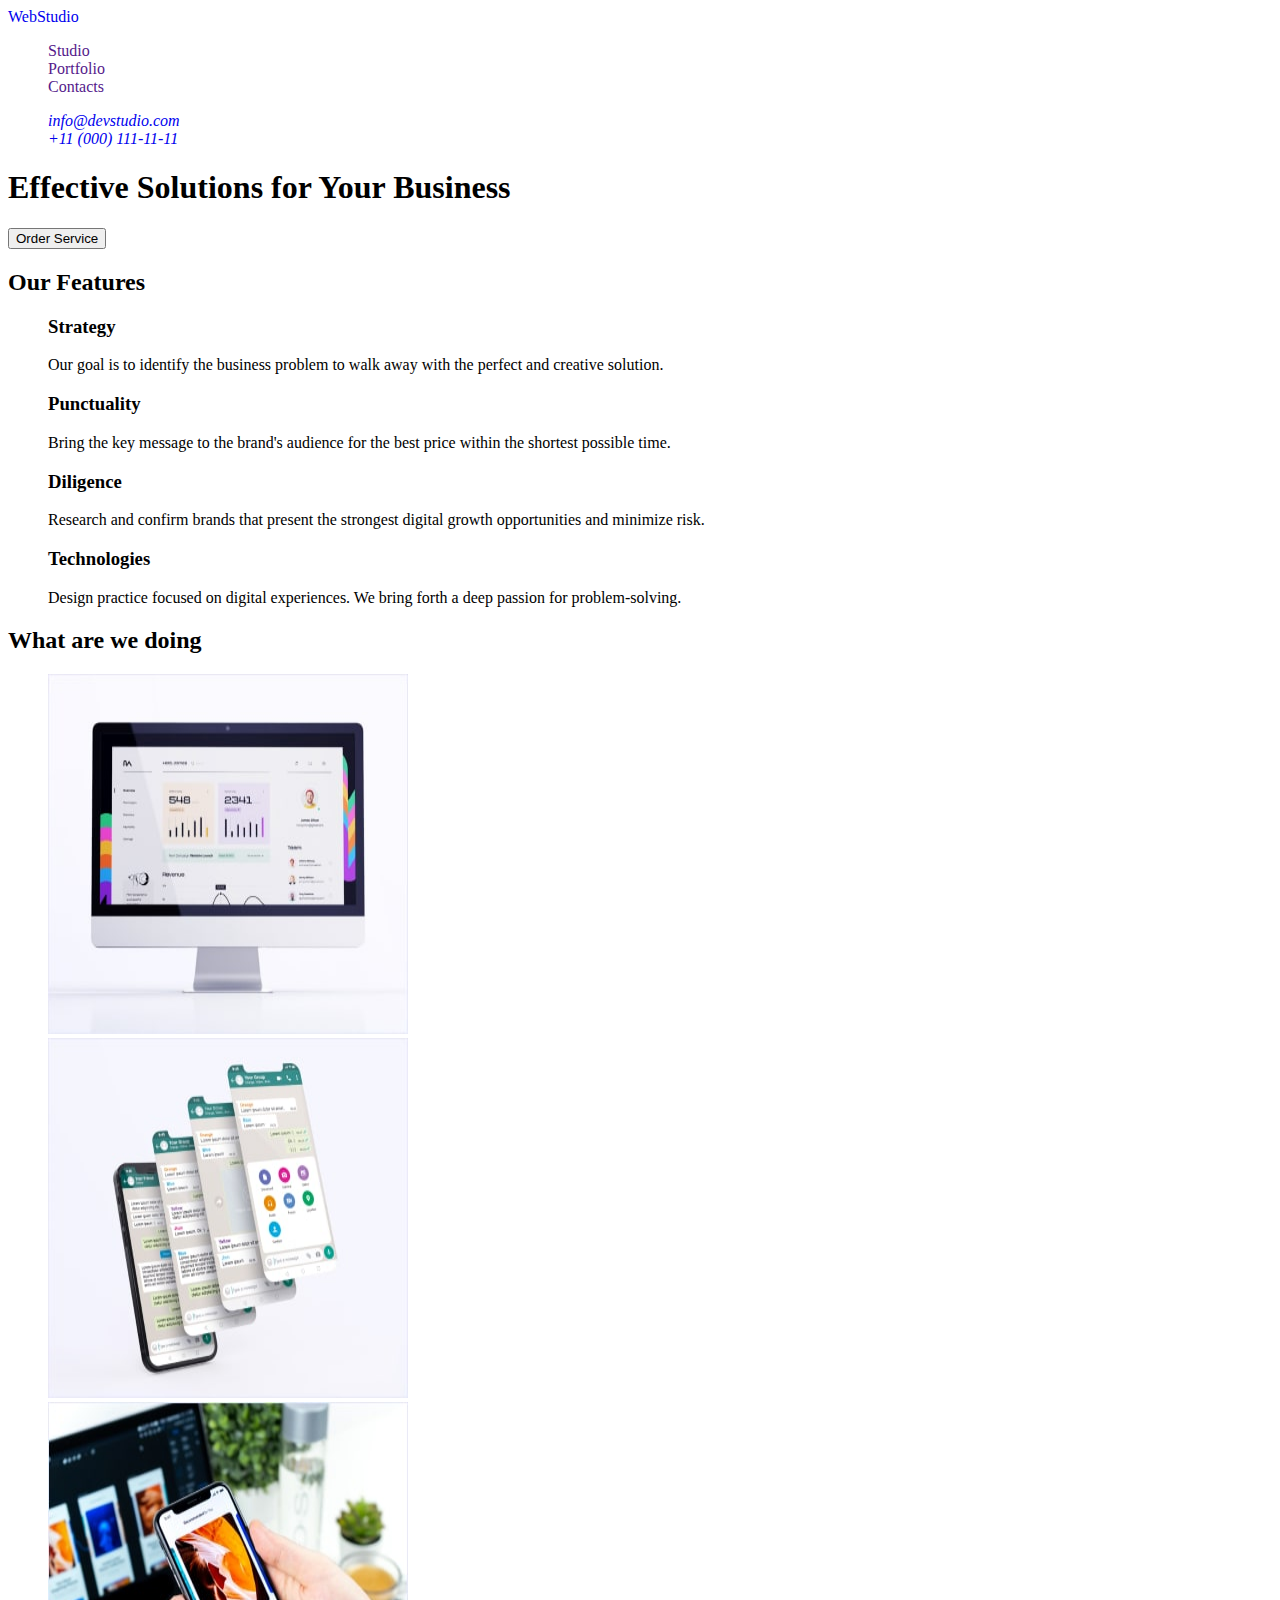
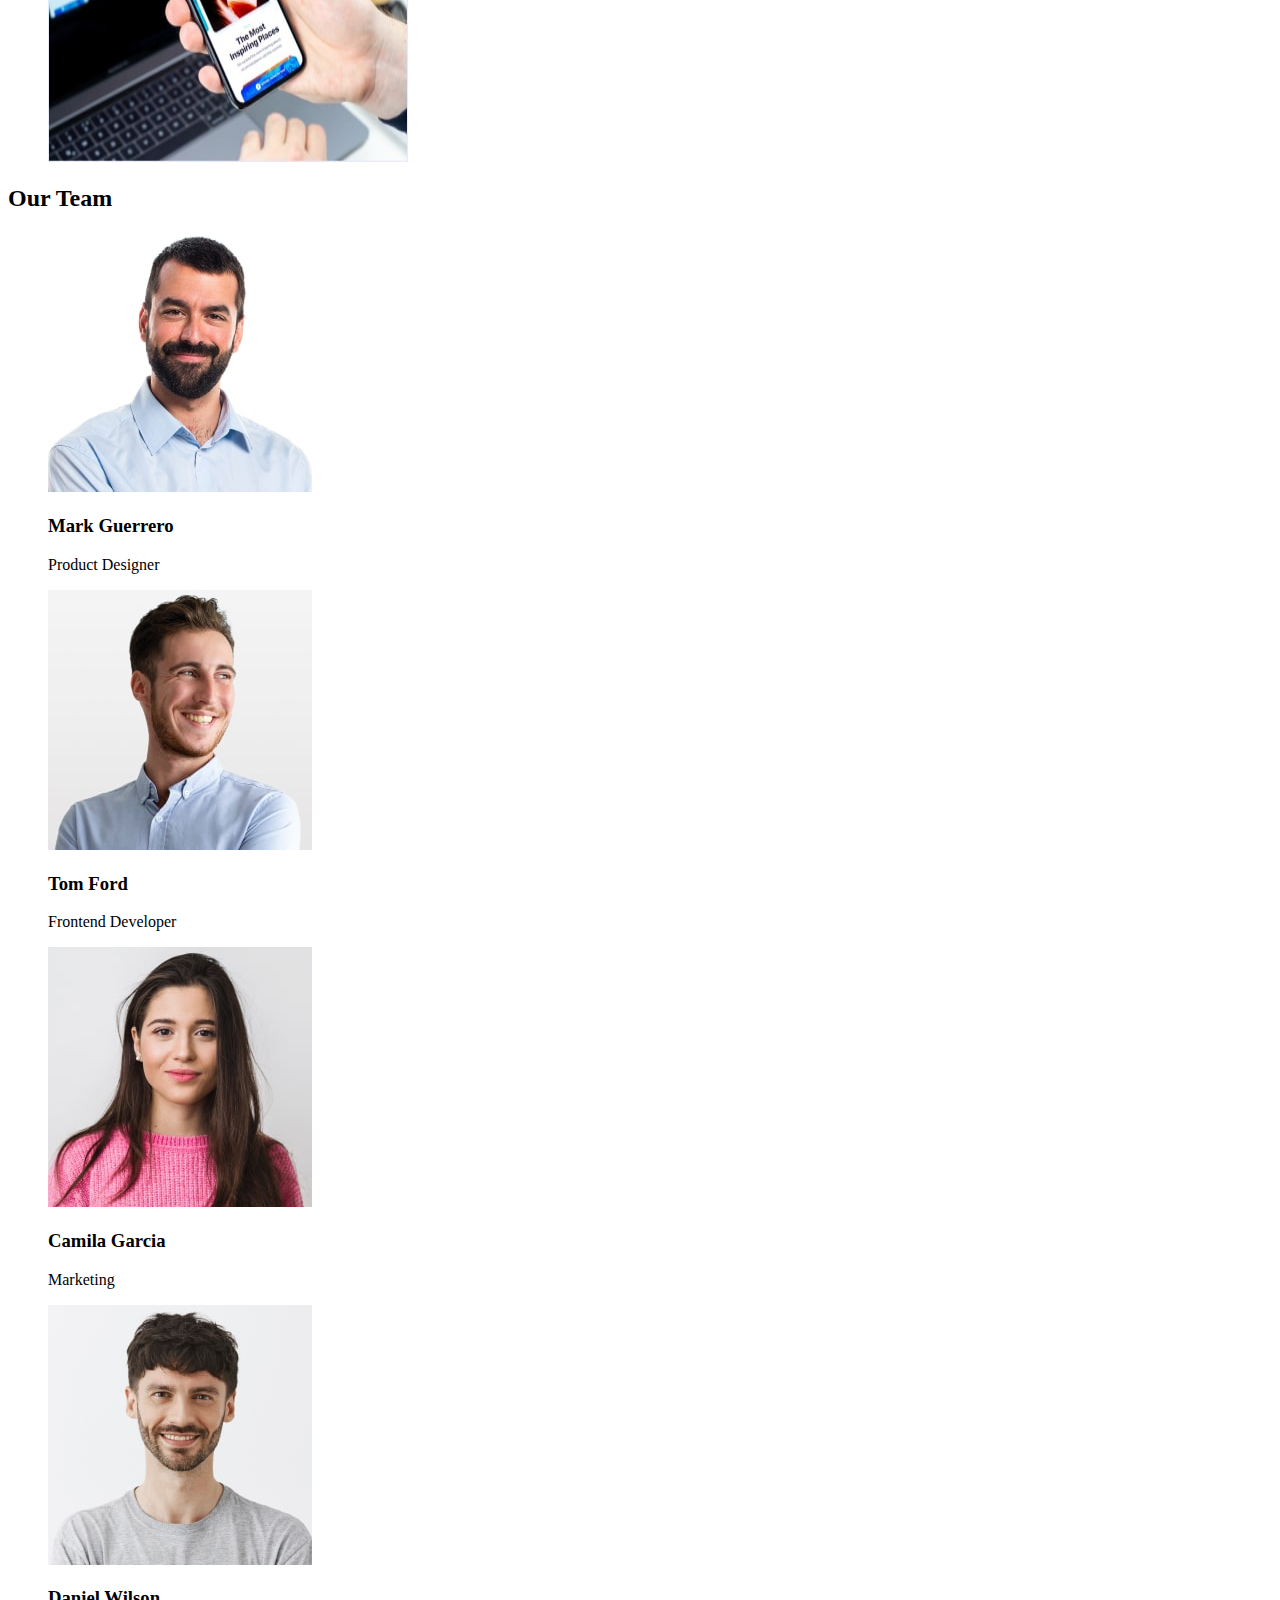
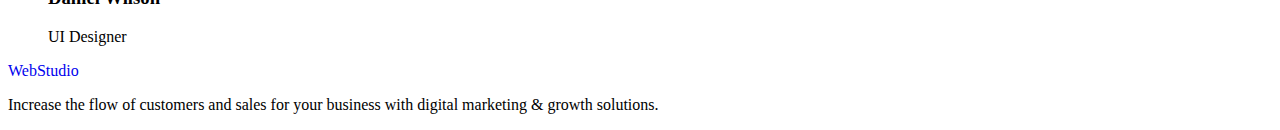
==== index.html @ a04bdaa4 "add classes" ====
<!DOCTYPE html>
<html lang="en">
  <head>
    <meta charset="UTF-8" />
    <meta http-equiv="X-UA-Compatible" content="IE=edge" />
    <meta name="viewport" content="width=device-width, initial-scale=1.0" />
    <title>Web Studio</title>
    <link rel="preconnect" href="https://fonts.googleapis.com" />
    <link rel="preconnect" href="https://fonts.gstatic.com" crossorigin />
    <link
      href="https://fonts.googleapis.com/css2?family=Raleway:wght@800&family=Roboto:wght@400;500;700&display=swap"
      rel="stylesheet"
    />
    <link rel="stylesheet" href="./css/styles.css" />
  </head>
  <body>
    <!-- HEADER -->
    <header class="header">
      <nav class="main-nav">
        <a class="logo link" href="./index.html"><span>Web</span>Studio</a>
        <ul class="header-list list">
          <li class="header-item">
            <a class="header-link link" href="">Studio</a>
          </li>
          <li class="header-item">
            <a class="header-link link" href="">Portfolio</a>
          </li>
          <li class="header-item">
            <a class="header-link link" href="">Contacts</a>
          </li>
        </ul>
      </nav>
      <address class="header-contacts">
        <ul class="contacts-list list">
          <li class="contacts-item">
            <a class="contacts-link link" href="mailto:info@devstudio.com"
              >info@devstudio.com</a
            >
          </li>
          <li class="contacts-item">
            <a class="contacts-link link" href="tel:+110001111111"
              >+11 (000) 111-11-11</a
            >
          </li>
        </ul>
      </address>
    </header>
    <main>
      <!-- HERO -->
      <section class="hero">
        <h1 class="hero-title">Effective Solutions for Your Business</h1>
        <button class="main-btn" type="button">Order Service</button>
      </section>
      <!-- FEATURES -->
      <section class="features">
        <h2 class="features-main-title">Our Features</h2>
        <ul class="features-list list">
          <li class="features-item">
            <h3 class="features-secondly-title">Strategy</h3>
            <p class="features-description">
              Our goal is to identify the business problem to walk away with the
              perfect and creative solution.
            </p>
          </li>
          <li class="features-item">
            <h3 class="features-secondly-title">Punctuality</h3>
            <p class="features-description">
              Bring the key message to the brand's audience for the best price
              within the shortest possible time.
            </p>
          </li>
          <li class="features-item">
            <h3 class="features-secondly-title">Diligence</h3>
            <p class="features-description">
              Research and confirm brands that present the strongest digital
              growth opportunities and minimize risk.
            </p>
          </li>
          <li class="features-item">
            <h3 class="features-secondly-title">Technologies</h3>
            <p class="features-description">
              Design practice focused on digital experiences. We bring forth a
              deep passion for problem-solving.
            </p>
          </li>
        </ul>
      </section>
      <!-- WHAT ARE WE DOING? -->
      <section class="our work">
        <h2 class="our-work-title">What are we doing</h2>
        <ul class="our-work-list list">
          <li class="our-work-item">
            <img
              src="./images/img1.jpg"
              alt="what are we doing"
              width="360"
              height="360"
            />
          </li>
          <li>
            <img
              src="./images/img2.jpg"
              alt="what are we doing"
              width="360"
              height="360"
            />
          </li>
          <li class="our-work-item">
            <img
              src="./images/img3.jpg"
              alt="what are we doing"
              width="360"
              height="360"
            />
          </li>
        </ul>
      </section>
      <!-- OUR TEAM -->
      <section class="team">
        <h2 class="team-title">Our Team</h2>
        <ul class="team-list list">
          <li class="team-item">
            <img
              class="team-link"
              src="./images/worker1.jpg"
              alt="worker1"
              width="264"
              height="260"
            />
            <h3 class="team-name">Mark Guerrero</h3>
            <p class="team-job">Product Designer</p>
          </li>
          <li class="team-item">
            <img
              class="team-link"
              src="./images/worker2.jpg"
              alt="worker2"
              width="264"
              height="260"
            />
            <h3 class="team-name">Tom Ford</h3>
            <p class="team-job">Frontend Developer</p>
          </li>
          <li class="team-item">
            <img
              class="team-link"
              class="team-job"
              src="./images/worker3.jpg"
              alt="worker3"
              width="264"
              height="260"
            />
            <h3 class="team-name">Camila Garcia</h3>
            <p class="team-job">Marketing</p>
          </li>
          <li class="team-item">
            <img
              class="team-link"
              src="./images/worker4.jpg"
              alt="worker4"
              width="264"
              height="260"
              class="team-name"
            />
            <h3 class="team-name">Daniel Wilson</h3>
            <p class="team-job">UI Designer</p>
          </li>
        </ul>
      </section>
    </main>
    <!-- FOOTER -->
    <footer class="footer">
      <a class="logo link" href="./index.html"><span>Web</span>Studio</a>
      <p class="footer-description">
        Increase the flow of customers and sales for your business with digital
        marketing & growth solutions.
      </p>
    </footer>
  </body>
</html>
---- css/styles.css ----
.list{
    list-style: none;
}
.link{
    text-decoration: none;
}
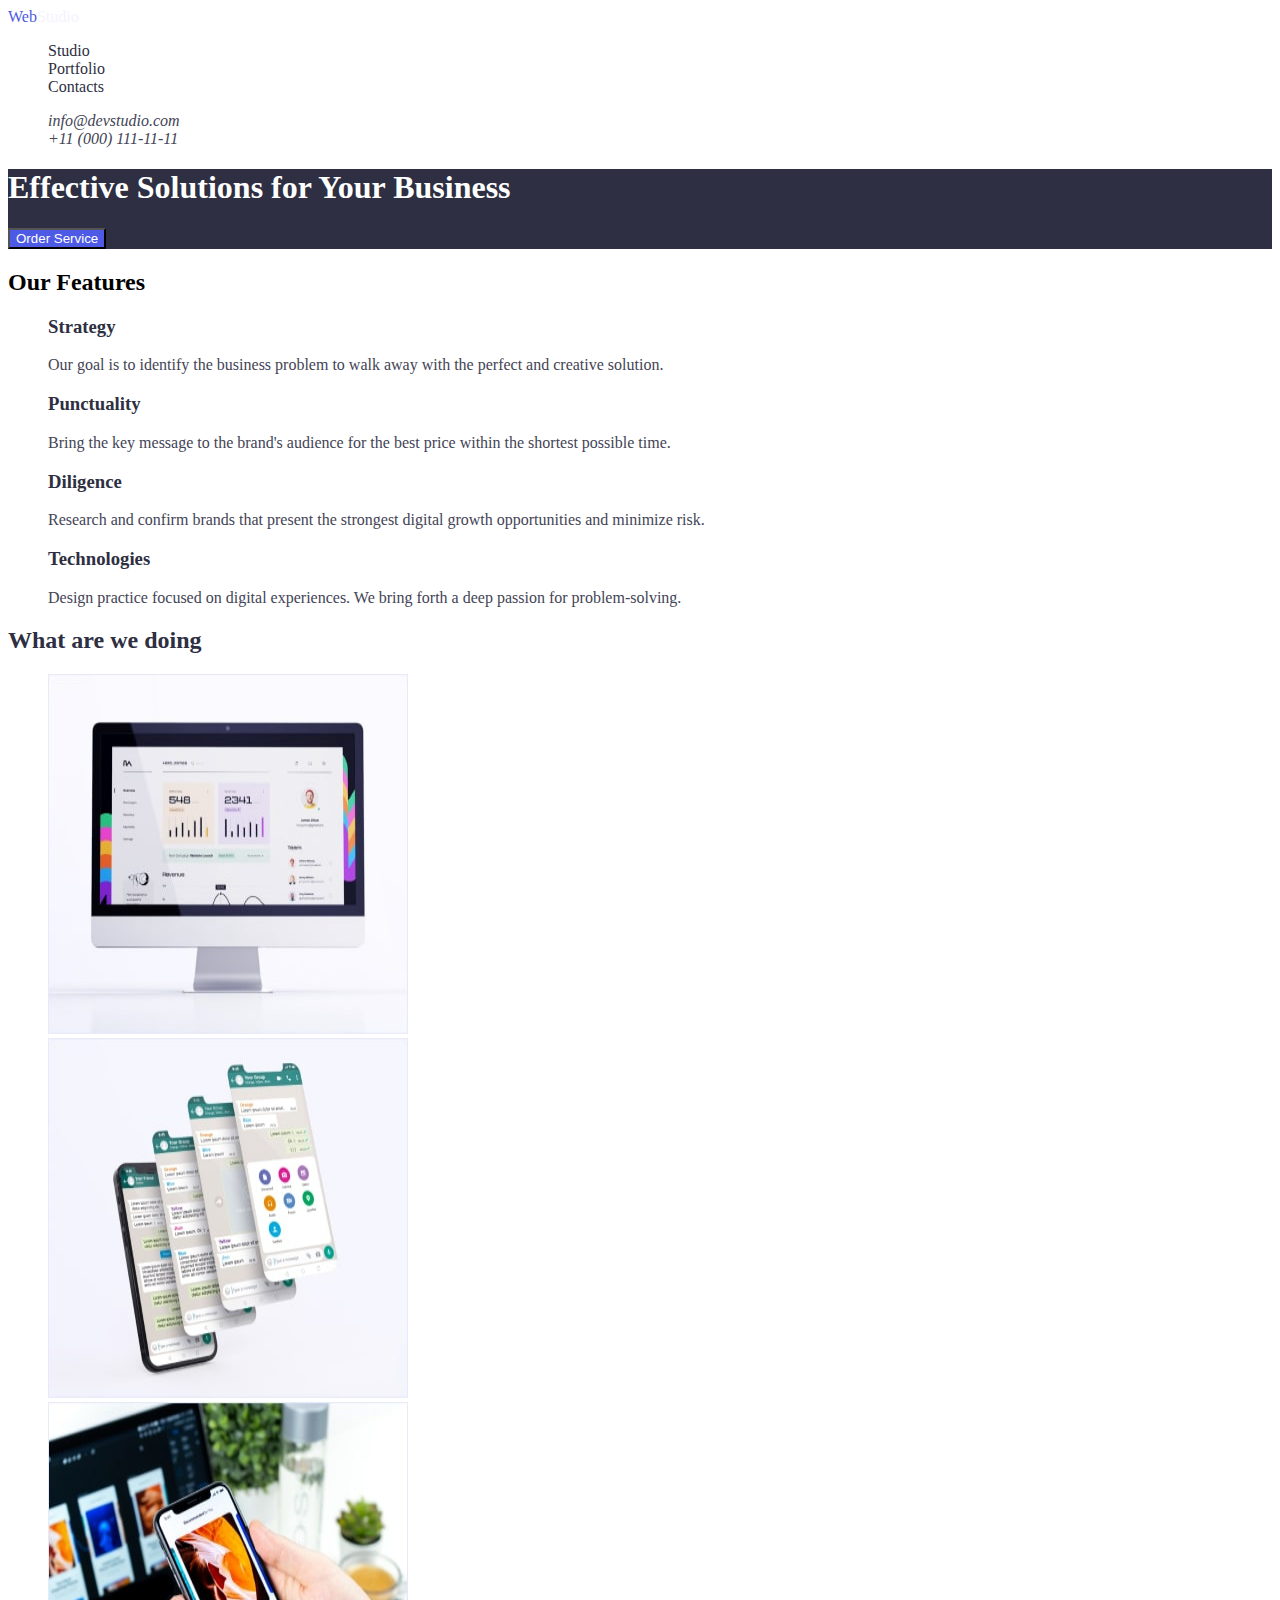
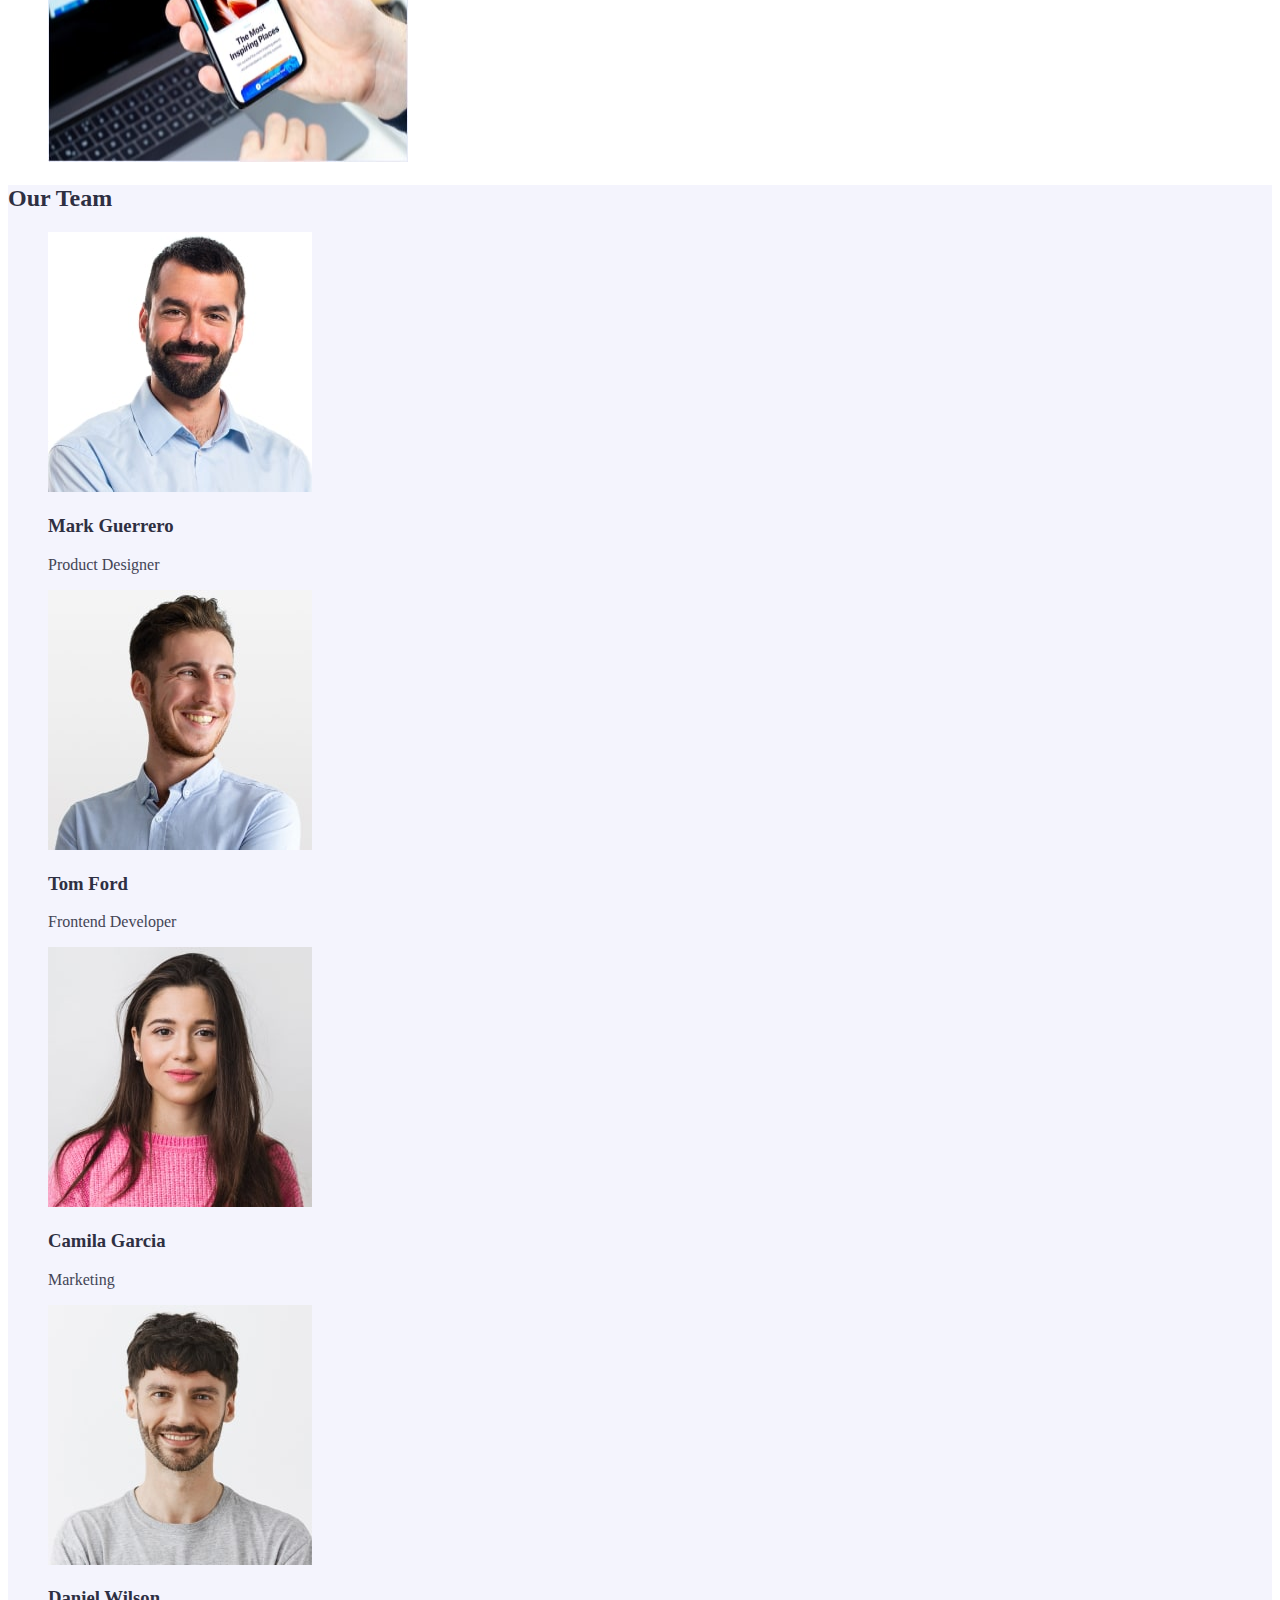
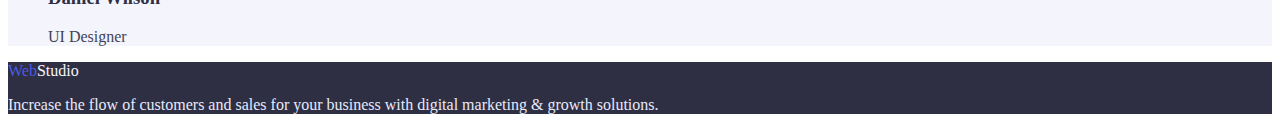
==== commit 17c4fd94: "add css colors" ====
--- a/index.html
+++ b/index.html
@@ -17,7 +17,7 @@
     <!-- HEADER -->
     <header class="header">
       <nav class="main-nav">
-        <a class="logo link" href="./index.html"><span>Web</span>Studio</a>
+        <a class="logo link" href="./index.html"><span class="accent-logo">Web</span>Studio</a>
         <ul class="header-list list">
           <li class="header-item">
             <a class="header-link link" href="">Studio</a>
@@ -86,7 +86,7 @@
         </ul>
       </section>
       <!-- WHAT ARE WE DOING? -->
-      <section class="our work">
+      <section class="our-work">
         <h2 class="our-work-title">What are we doing</h2>
         <ul class="our-work-list list">
           <li class="our-work-item">
@@ -170,7 +170,7 @@
     </main>
     <!-- FOOTER -->
     <footer class="footer">
-      <a class="logo link" href="./index.html"><span>Web</span>Studio</a>
+      <a class="logo link" href="./index.html"><span class="accent-logo">Web</span>Studio</a>
       <p class="footer-description">
         Increase the flow of customers and sales for your business with digital
         marketing & growth solutions.
--- a/css/styles.css
+++ b/css/styles.css
@@ -1,6 +1,124 @@
-.list{
-    list-style: none;
+.list {
+  list-style: none;
 }
-.link{
-    text-decoration: none;
-}+
+.link {
+  text-decoration: none;
+}
+
+/* :root {
+  accent-color: #4d5ae5;
+  main-color: #2e2f42;
+  second-color: #434455;
+  main-white-color: #ffffff;
+  second-white-color: #f4f4fd;
+} */
+
+/* HEADER  */
+
+.header {
+  background-color:#ffffff;
+}
+.main-nav {
+}
+.logo {
+  color:#2e2f42; 
+}
+.accent-logo{
+  color:#4d5ae5;
+}
+.header-list {
+ 
+}
+.header-item {
+}
+.header-link {
+   color: #2e2f42;
+}
+.header-contacts {
+}
+.contacts-list {
+}
+.contacts-item {
+
+}
+.contacts-link {
+  color:#434455 ;
+}
+
+/* HERO */
+
+.hero {
+  background-color: #2e2f42;
+}
+.hero-title {
+  color: #ffffff;
+}
+.main-btn {
+  background-color:#4D5AE5;
+  color: #ffffff;
+}
+
+/* FEATURES */
+
+.features {
+}
+.features-main-title {
+}
+.features-list {
+}
+.features-item {
+}
+.features-secondly-title {
+  color: #2e2f42;
+}
+.features-description {
+  color: #434455;
+}
+/* ----- WHAT ARE WE DOING? ------- */
+
+.our-work{
+}
+.our-work-title {
+  color: #2e2f42;
+}
+.our-work-list {
+}
+.our-work-item {
+}
+
+/* OUR TEAM */
+
+.team {
+  background-color: #F4F4FD;
+}
+.team-title {
+  color: #2e2f42;
+}
+.team-list {
+}
+.team-item {
+}
+.team-link {
+}
+.team-name {
+  color: #2e2f42;
+}
+.team-job {
+  color:#434455;
+}
+
+/* FOOTER */
+
+.footer {
+  background-color: #2E2F42;
+}
+.logo {
+  color: #F4F4FD;
+}
+.accent-logo {
+  color: #4d5ae5;
+}
+.footer-description {
+  color: #E7E9FC;;
+}
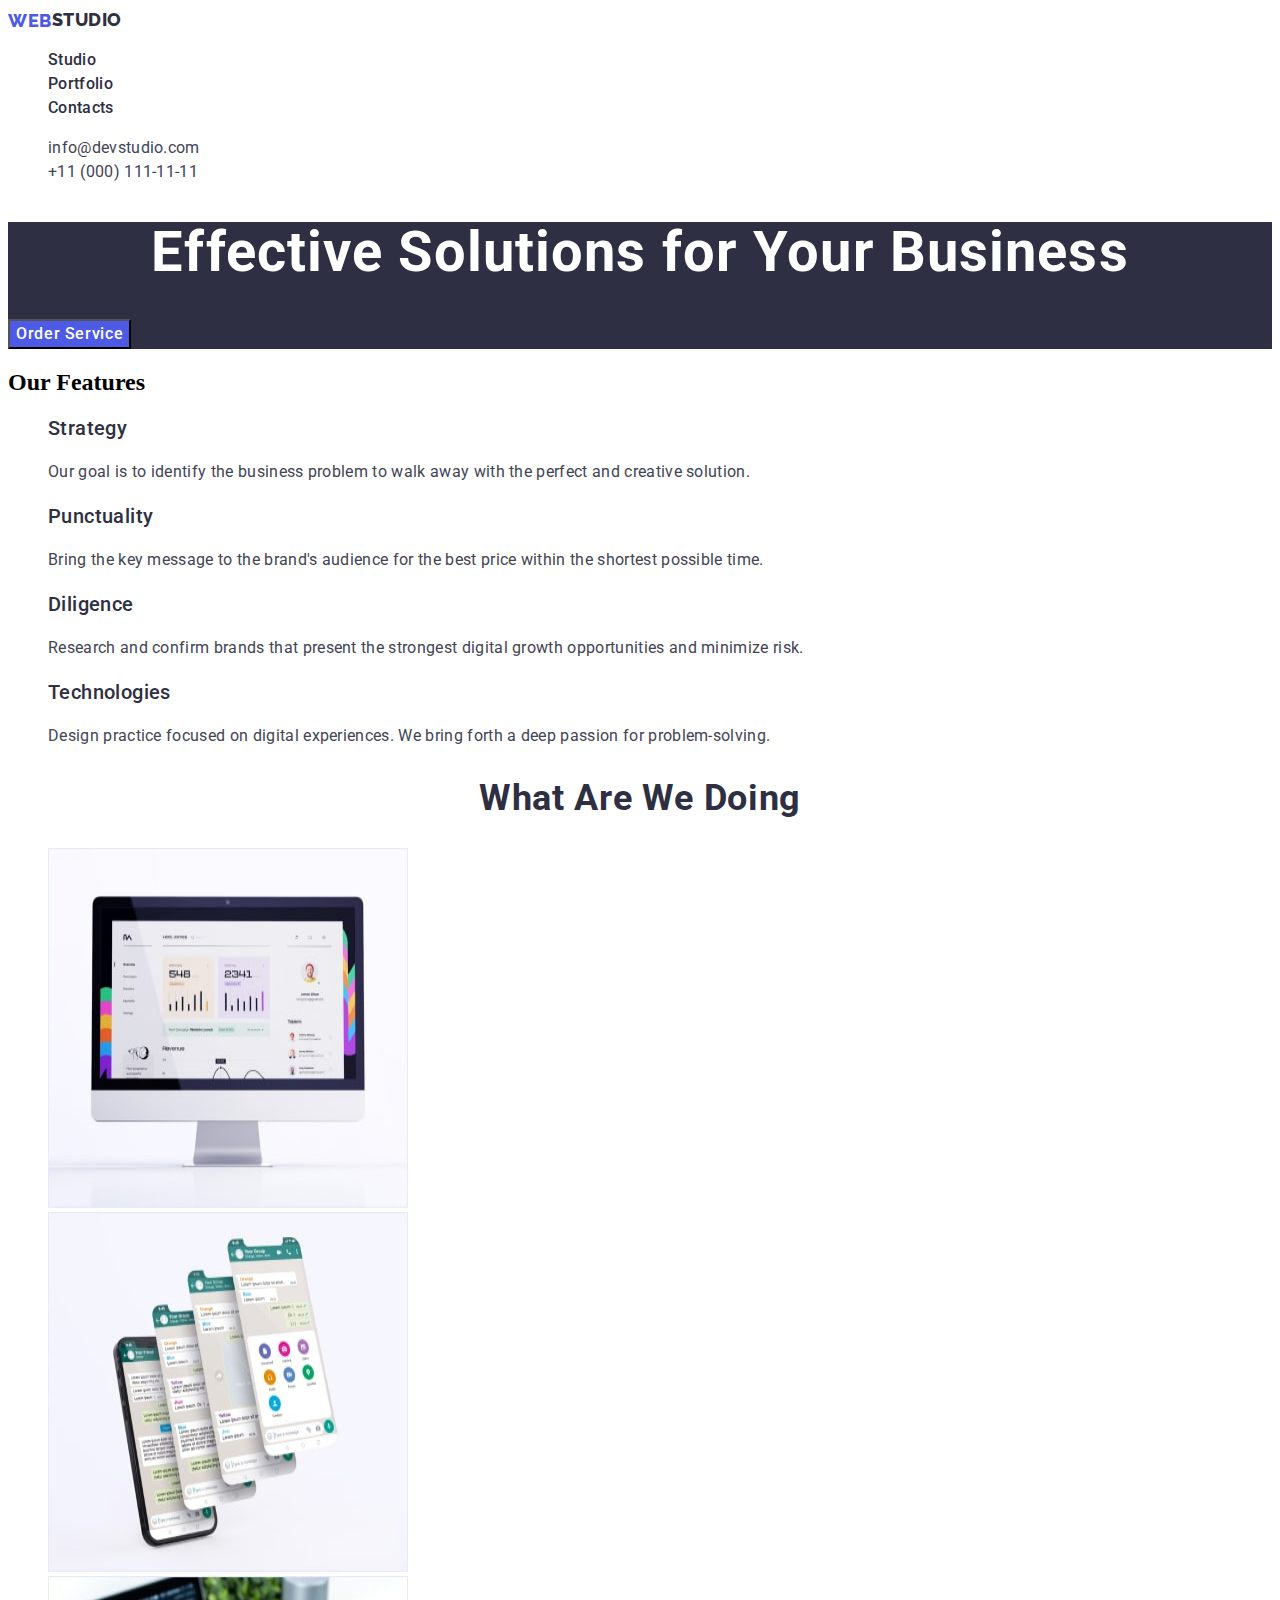
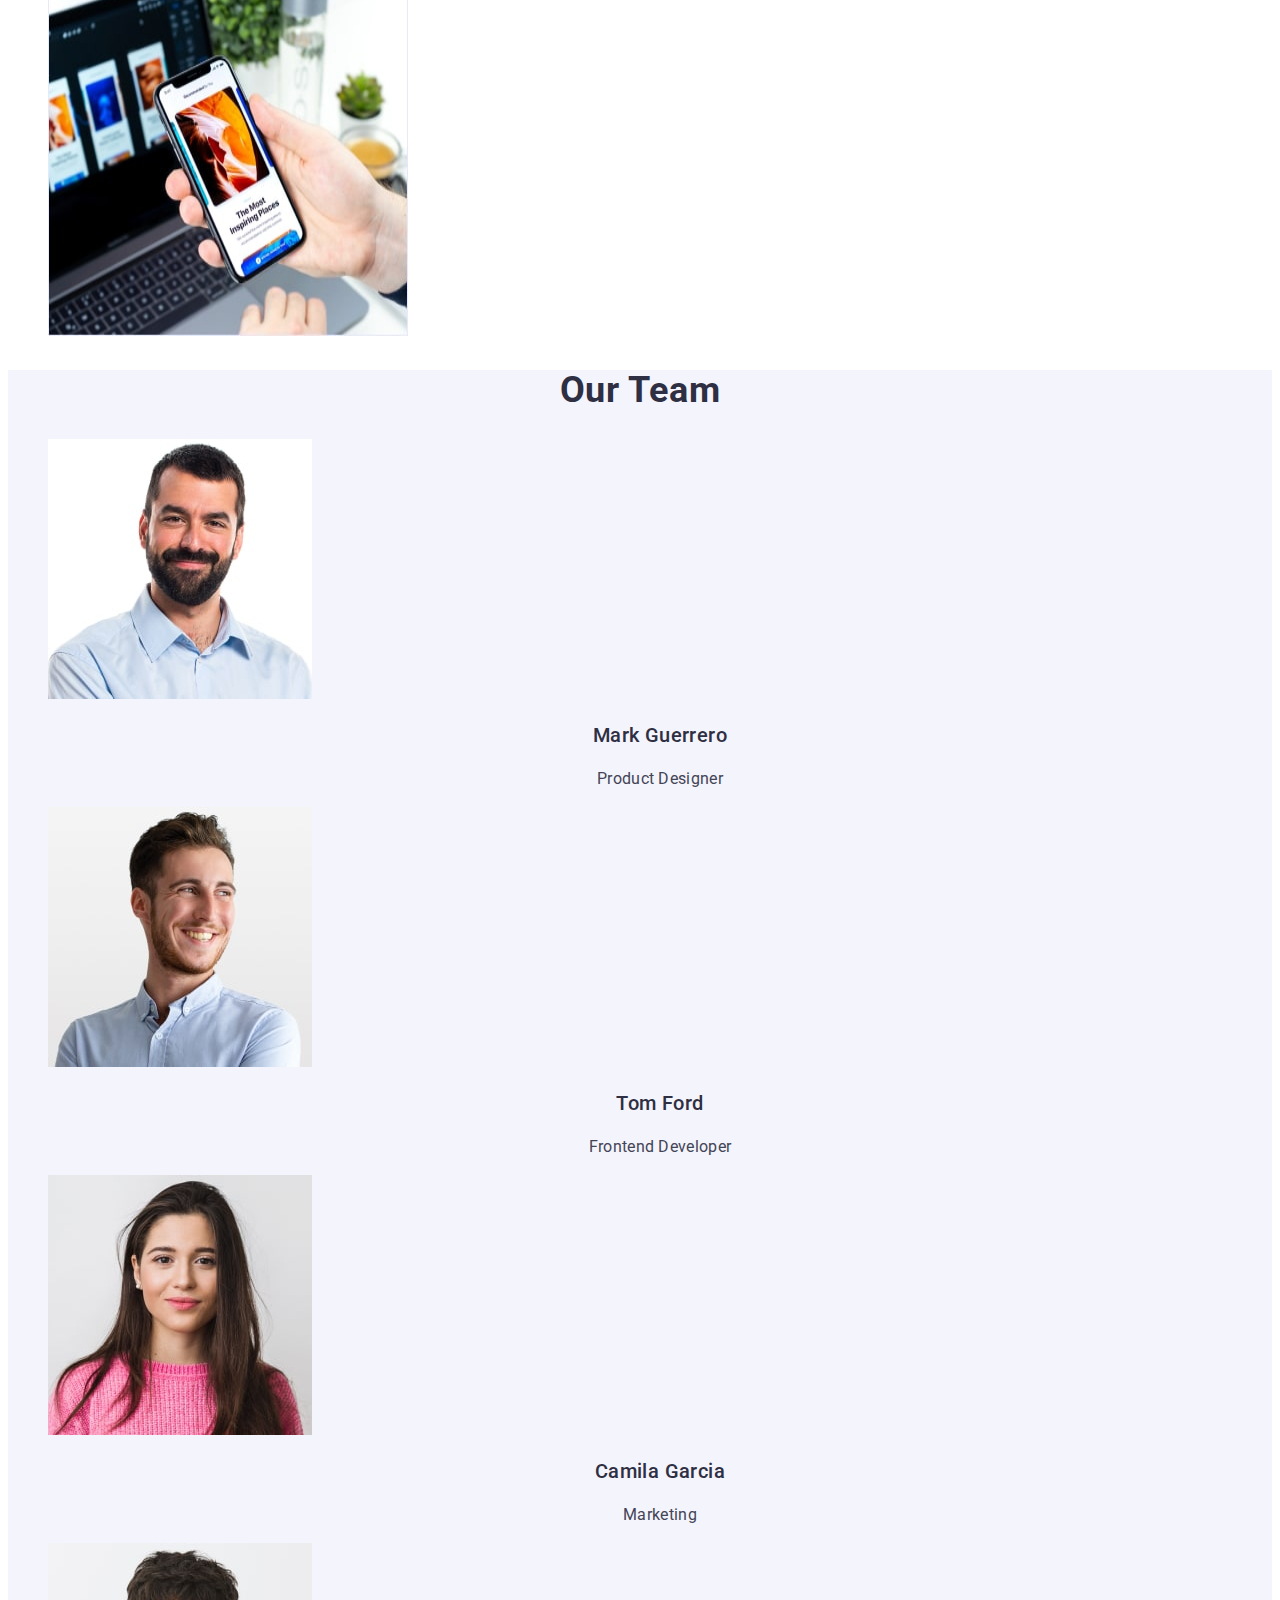
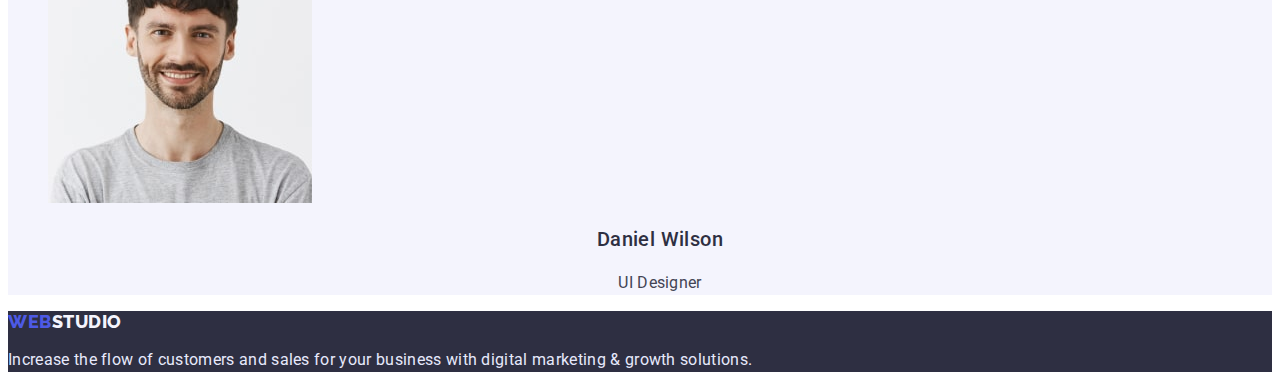
==== commit b50161a7: "add text styles" ====
--- a/index.html
+++ b/index.html
@@ -170,7 +170,7 @@
     </main>
     <!-- FOOTER -->
     <footer class="footer">
-      <a class="logo link" href="./index.html"><span class="accent-logo">Web</span>Studio</a>
+      <a class="logo-footer link" href="./index.html"><span class="accent-logo">Web</span>Studio</a>
       <p class="footer-description">
         Increase the flow of customers and sales for your business with digital
         marketing & growth solutions.
--- a/css/styles.css
+++ b/css/styles.css
@@ -17,33 +17,65 @@
 /* HEADER  */
 
 .header {
-  background-color:#ffffff;
+  background-color: #ffffff;
 }
 .main-nav {
 }
 .logo {
-  color:#2e2f42; 
-}
-.accent-logo{
-  color:#4d5ae5;
+  font-family: "Raleway";
+  font-style: normal;
+  font-weight: 800;
+  font-size: 18px;
+  line-height: 24px;
+  /* identical to box height, or 133% */
+  display: flex;
+  align-items: center;
+  letter-spacing: 0.03em;
+  text-transform: uppercase;
+  color:#2e2f42;
+}
+.accent-logo {
+  font-family: "Raleway";
+  font-style: normal;
+  font-weight: 800;
+  font-size: 18px;
+  line-height: 24px;
+  /* identical to box height, or 133% */
+  display: flex;
+  align-items: center;
+  letter-spacing: 0.03em;
+  text-transform: uppercase;
+  color: #4d5ae5;
 }
 .header-list {
- 
 }
 .header-item {
 }
 .header-link {
-   color: #2e2f42;
+  font-family: "Roboto";
+  font-style: normal;
+  font-weight: 500;
+  font-size: 16px;
+  line-height: 24px;
+  /* identical to box height, or 150% */
+
+  letter-spacing: 0.02em;
+  color: #2e2f42;
 }
 .header-contacts {
+  font-family: "Roboto";
+  font-style: normal;
+  font-weight: 400;
+  font-size: 16px;
+  line-height: 24px;
+  letter-spacing: 0.02em;
 }
 .contacts-list {
 }
 .contacts-item {
-
 }
 .contacts-link {
-  color:#434455 ;
+  color: #434455;
 }
 
 /* HERO */
@@ -52,11 +84,31 @@
   background-color: #2e2f42;
 }
 .hero-title {
+  font-family: "Roboto";
+  font-style: normal;
+  font-weight: 700;
+  font-size: 56px;
+  line-height: 60px;
+  /* or 107% */
+
+  text-align: center;
+  letter-spacing: 0.02em;
+
   color: #ffffff;
 }
 .main-btn {
-  background-color:#4D5AE5;
+  background-color: #4d5ae5;
   color: #ffffff;
+  font-family: "Roboto";
+  font-style: normal;
+  font-weight: 500;
+  font-size: 16px;
+  line-height: 24px;
+  /* identical to box height, or 150% */
+
+  display: flex;
+  align-items: center;
+  letter-spacing: 0.04em;
 }
 
 /* FEATURES */
@@ -70,16 +122,43 @@
 .features-item {
 }
 .features-secondly-title {
+  font-family: "Roboto";
+  font-style: normal;
+  font-weight: 500;
+  font-size: 20px;
+  line-height: 24px;
+  /* identical to box height, or 120% */
+
+  letter-spacing: 0.02em;
   color: #2e2f42;
 }
 .features-description {
+  font-family: "Roboto";
+  font-style: normal;
+  font-weight: 400;
+  font-size: 16px;
+  line-height: 24px;
+  /* or 150% */
+
+  letter-spacing: 0.02em;
   color: #434455;
 }
 /* ----- WHAT ARE WE DOING? ------- */
 
-.our-work{
+.our-work {
 }
 .our-work-title {
+  font-family: "Roboto";
+  font-style: normal;
+  font-weight: 700;
+  font-size: 36px;
+  line-height: 40px;
+  /* identical to box height, or 111% */
+
+  text-align: center;
+  letter-spacing: 0.02em;
+  text-transform: capitalize;
+
   color: #2e2f42;
 }
 .our-work-list {
@@ -90,9 +169,20 @@
 /* OUR TEAM */
 
 .team {
-  background-color: #F4F4FD;
+  background-color: #f4f4fd;
 }
 .team-title {
+  font-family: "Roboto";
+  font-style: normal;
+  font-weight: 700;
+  font-size: 36px;
+  line-height: 40px;
+  /* identical to box height, or 111% */
+
+  text-align: center;
+  letter-spacing: 0.02em;
+  text-transform: capitalize;
+
   color: #2e2f42;
 }
 .team-list {
@@ -103,22 +193,70 @@
 }
 .team-name {
   color: #2e2f42;
+  font-family: "Roboto";
+  font-style: normal;
+  font-weight: 500;
+  font-size: 20px;
+  line-height: 24px;
+  /* identical to box height, or 120% */
+
+  text-align: center;
+  letter-spacing: 0.02em;
 }
 .team-job {
-  color:#434455;
+  font-family: "Roboto";
+  font-style: normal;
+  font-weight: 400;
+  font-size: 16px;
+  line-height: 24px;
+  /* identical to box height, or 150% */
+
+  text-align: center;
+  letter-spacing: 0.02em;
+  color: #434455;
 }
 
 /* FOOTER */
 
 .footer {
-  background-color: #2E2F42;
-}
-.logo {
-  color: #F4F4FD;
+  background-color: #2e2f42;
+}
+.logo-footer {
+  font-family: "Raleway";
+  font-style: normal;
+  font-weight: 800;
+  font-size: 18px;
+  line-height: 21px;
+  /* identical to box height */
+
+  display: flex;
+  align-items: center;
+  letter-spacing: 0.03em;
+  text-transform: uppercase;
+  color: #f4f4fd;
 }
 .accent-logo {
+  font-family: "Raleway";
+  font-style: normal;
+  font-weight: 800;
+  font-size: 18px;
+  line-height: 21px;
+  /* identical to box height */
+
+  display: flex;
+  align-items: center;
+  letter-spacing: 0.03em;
+  text-transform: uppercase;
   color: #4d5ae5;
 }
 .footer-description {
-  color: #E7E9FC;;
-}
+  font-family: "Roboto";
+  font-style: normal;
+  font-weight: 400;
+  font-size: 16px;
+  line-height: 24px;
+  /* or 150% */
+
+  letter-spacing: 0.02em;
+  color: #e7e9fc;
+}
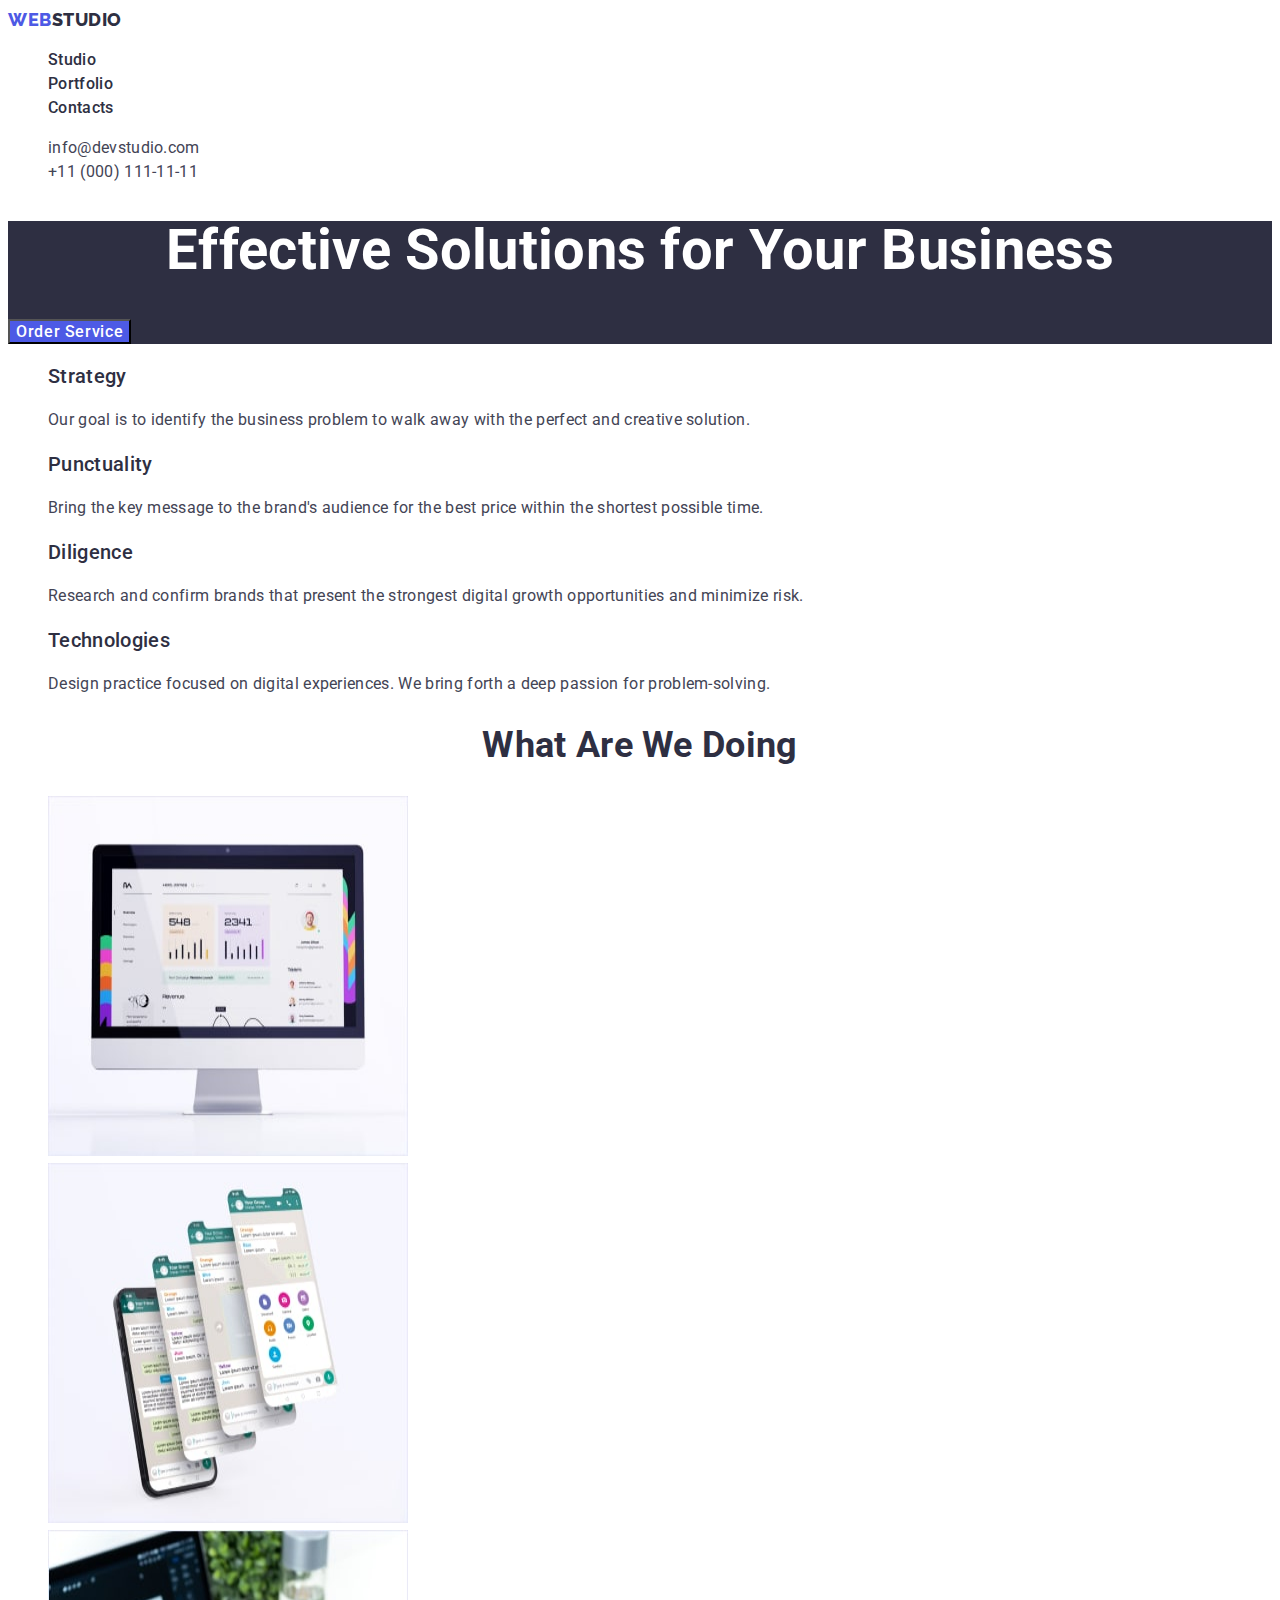
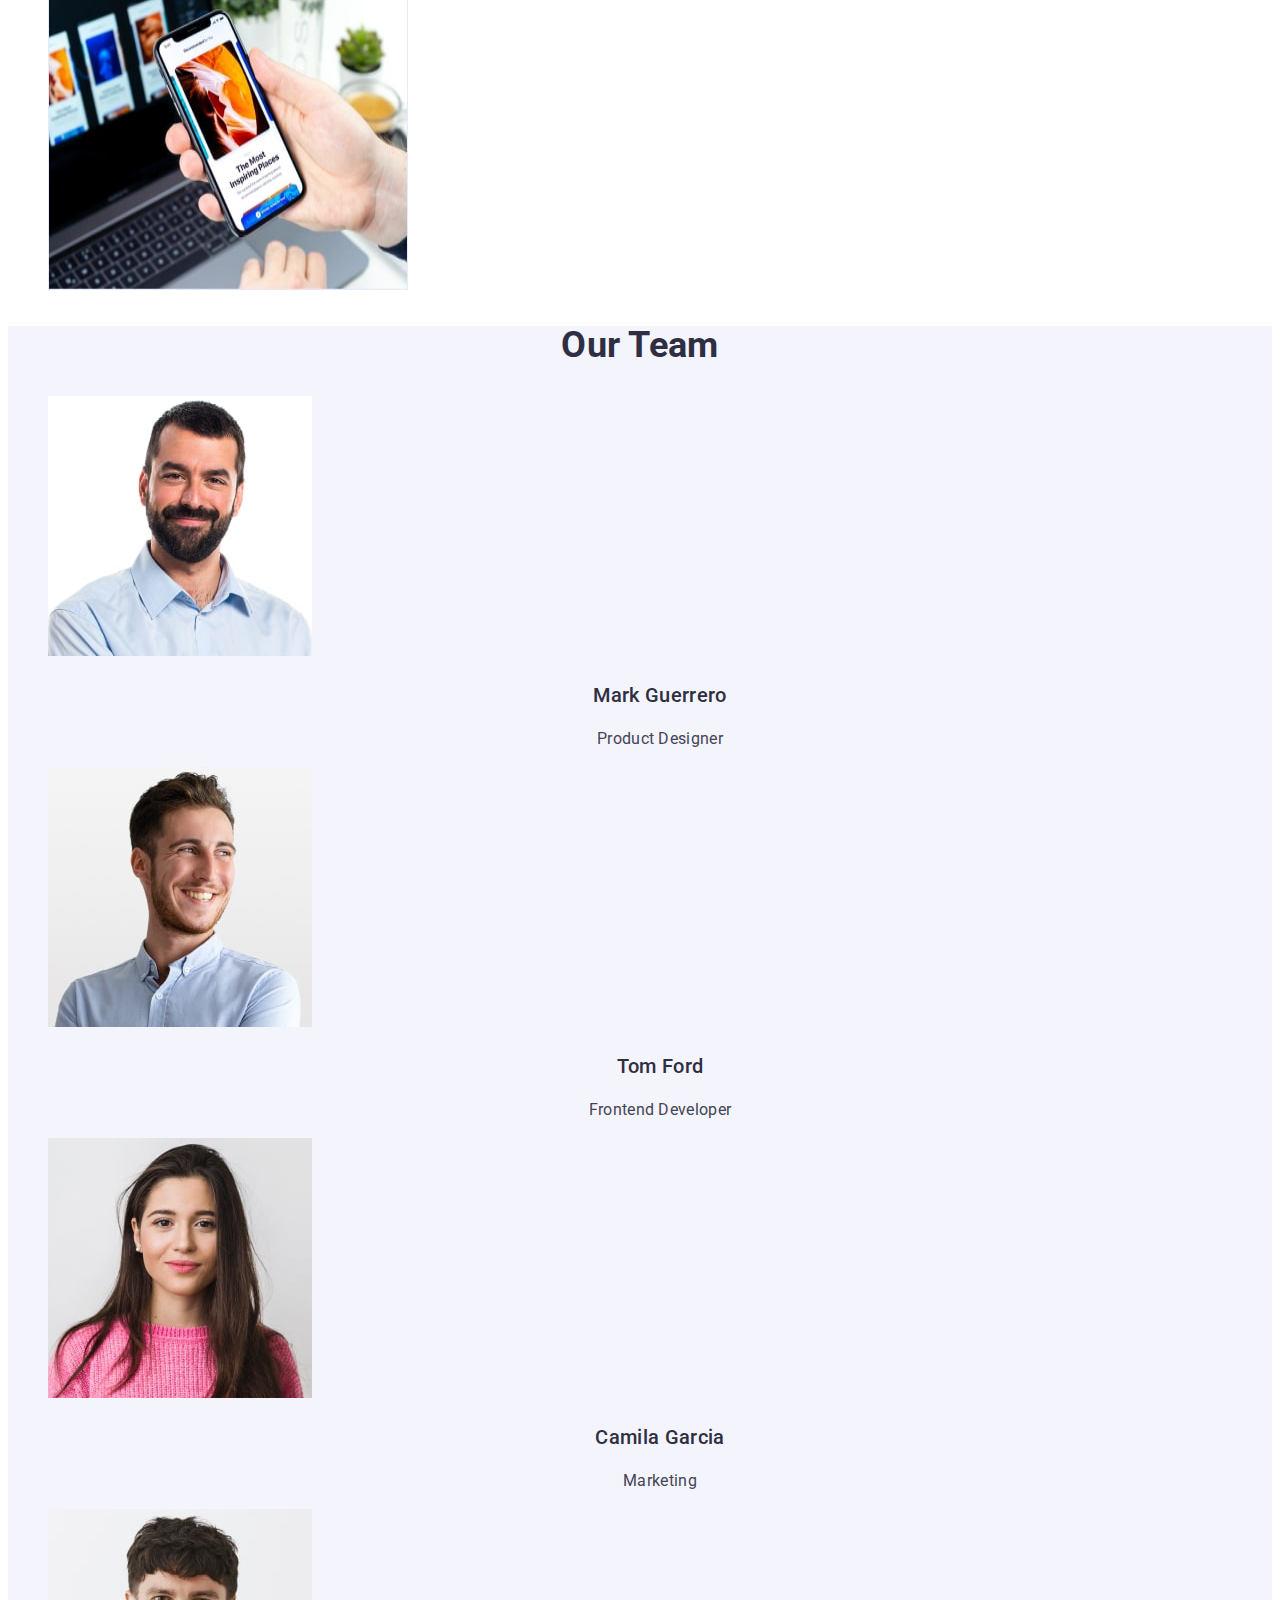
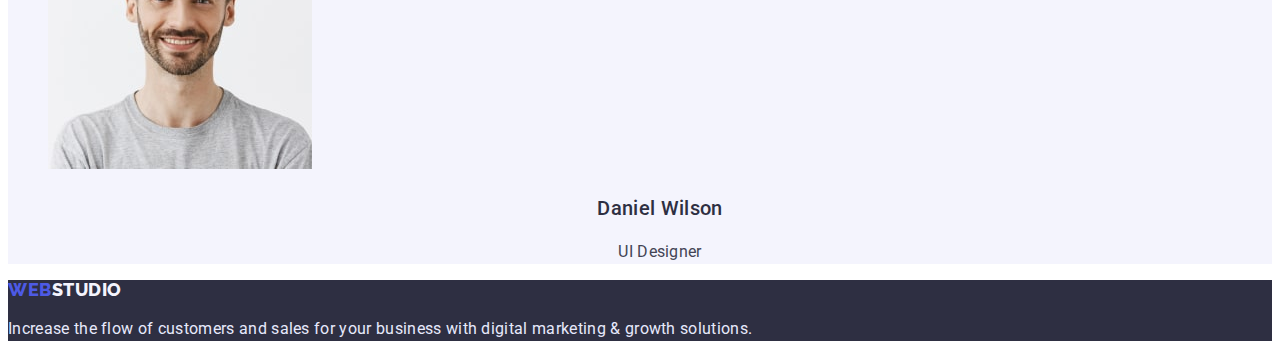
==== commit e9f238e4: "add optimization1" ====
--- a/index.html
+++ b/index.html
@@ -17,13 +17,15 @@
     <!-- HEADER -->
     <header class="header">
       <nav class="main-nav">
-        <a class="logo link" href="./index.html"><span class="accent-logo">Web</span>Studio</a>
+        <a class="logo link" href="./index.html"
+          ><span class="accent-logo">Web</span>Studio</a
+        >
         <ul class="header-list list">
           <li class="header-item">
-            <a class="header-link link" href="">Studio</a>
+            <a class="header-link link" href="./index.html">Studio</a>
           </li>
           <li class="header-item">
-            <a class="header-link link" href="">Portfolio</a>
+            <a class="header-link link" href="./portfolio.html">Portfolio</a>
           </li>
           <li class="header-item">
             <a class="header-link link" href="">Contacts</a>
@@ -53,7 +55,7 @@
       </section>
       <!-- FEATURES -->
       <section class="features">
-        <h2 class="features-main-title">Our Features</h2>
+        <h2 class="visually-hidden">Our Features</h2>
         <ul class="features-list list">
           <li class="features-item">
             <h3 class="features-secondly-title">Strategy</h3>
@@ -170,7 +172,9 @@
     </main>
     <!-- FOOTER -->
     <footer class="footer">
-      <a class="logo-footer link" href="./index.html"><span class="accent-logo">Web</span>Studio</a>
+      <a class="logo-footer link" href="./index.html"
+        ><span class="accent-logo">Web</span>Studio</a
+      >
       <p class="footer-description">
         Increase the flow of customers and sales for your business with digital
         marketing & growth solutions.
--- a/css/styles.css
+++ b/css/styles.css
@@ -1,3 +1,15 @@
+:root {
+  --primary-brand-color: #4d5ae5;
+  --pressed-state-color: #404bbf;
+  --dark-color: #2e2f42;
+  --succes-color: #31d0aa;
+  --text-color: #434455;
+  --subtle-color: #8e8f99;
+  --accent-color: #e7e9fc;
+  --light-color: #f4f4fd;
+  --modal-overlay-color: #2e2f42;
+  --hero-background-color: #2e2f42;
+}
 .list {
   list-style: none;
 }
@@ -5,14 +17,12 @@
 .link {
   text-decoration: none;
 }
-
-/* :root {
-  accent-color: #4d5ae5;
-  main-color: #2e2f42;
-  second-color: #434455;
-  main-white-color: #ffffff;
-  second-white-color: #f4f4fd;
-} */
+body {
+  font-family: "Roboto", sans-serif;
+  letter-spacing: 0.02em;
+  line-height: 1.5;
+  color: var(--text-color);
+}
 
 /* HEADER  */
 
@@ -22,241 +32,256 @@
 .main-nav {
 }
 .logo {
-  font-family: "Raleway";
+  font-family: "Raleway", sans-serif;
+  font-weight: 800;
+  font-size: 18px;
+  line-height: 1.33;
+  display: flex;
+  align-items: center;
+  letter-spacing: 0.03em;
+  text-transform: uppercase;
+  color: var(--dark-color);
+}
+
+.accent-logo {
+  font-family: "Raleway", sans-serif;
+  font-weight: 800;
+  font-size: 18px;
+  line-height: 1.33;
+  display: flex;
+  align-items: center;
+  letter-spacing: 0.03em;
+  text-transform: uppercase;
+  color: var(--primary-brand-color);
+}
+.header-list {
+}
+.header-item {
+}
+.header-link {
+  font-weight: 500;
+  font-size: 16px;
+  color: var(--dark-color);
+}
+.header-link:hover,
+.header-link:focus {
+  font-weight: 500;
+  font-size: 16px;
+  color: var(--pressed-state-color);
+}
+
+.header-contacts {
   font-style: normal;
-  font-weight: 800;
-  font-size: 18px;
-  line-height: 24px;
-  /* identical to box height, or 133% */
-  display: flex;
-  align-items: center;
-  letter-spacing: 0.03em;
-  text-transform: uppercase;
-  color:#2e2f42;
-}
+  font-size: 16px;
+}
+.contacts-list {
+}
+.contacts-item {
+}
+.contacts-link {
+  color: var(--text-color);
+}
+.contacts-link:hover,
+.contacts-link:focus {
+  color: var(--pressed-state-color);
+}
+
+/* HERO */
+
+.hero {
+  background-color: var(--hero-background-color);
+}
+
+.hero-title {
+  font-size: 56px;
+  line-height: 1.07;
+  text-align: center;
+  color: #ffffff;
+}
+
+.main-btn {
+  font-family: "Roboto", sans-serif;
+  background-color: var(--primary-brand-color);
+  color: #ffffff;
+  font-weight: 500;
+  font-size: 16px;
+  display: flex;
+  align-items: center;
+  letter-spacing: 0.04em;
+  cursor: pointer;
+}
+.main-btn:hover,
+.main-btn:focus {
+  font-family: "Roboto", sans-serif;
+  background: var(--pressed-state-color);
+  box-shadow: 0px 4px 4px rgba(0, 0, 0, 0.15);
+  border-radius: 4px;
+  color: #ffffff;
+  font-weight: 500;
+  font-size: 16px;
+  display: flex;
+  align-items: center;
+  letter-spacing: 0.04em;
+  cursor: pointer;
+}
+
+/* FEATURES */
+
+.features {
+}
+.visually-hidden {
+  position: absolute;
+  white-space: nowrap;
+  width: 1px;
+  height: 1px;
+  overflow: hidden;
+  border: 0;
+  padding: 0;
+  clip: rect(0 0 0 0);
+  clip-path: inset(50%);
+  margin: -1px;
+}
+.features-list {
+}
+.features-item {
+}
+.features-secondly-title {
+  font-weight: 500;
+  font-size: 20px;
+  line-height: 1.2;
+  color: var(--dark-color);
+}
+
+.features-description {
+  font-size: 16px;
+}
+/* ----- WHAT ARE WE DOING? ------- */
+
+.our-work {
+}
+.our-work-title {
+  font-size: 36px;
+  line-height: 1.11;
+  text-align: center;
+  text-transform: capitalize;
+  color: var(--dark-color);
+}
+.our-work-list {
+}
+.our-work-item {
+}
+
+/* OUR TEAM */
+
+.team {
+  background-color: var(--light-color);
+}
+
+.team-title {
+  font-size: 36px;
+  line-height: 1.11;
+  text-align: center;
+  text-transform: capitalize;
+  color: var(--dark-color);
+}
+
+.team-list {
+}
+.team-item {
+}
+.team-link {
+}
+.team-name {
+  color: var(--dark-color);
+  font-weight: 500;
+  font-size: 20px;
+  line-height: 1.2;
+  text-align: center;
+}
+
+.team-job {
+  font-size: 16px;
+  text-align: center;
+}
+
+/* FOOTER */
+
+.footer {
+  background-color: var(--dark-color);
+}
+
+.logo-footer {
+  font-family: "Raleway", sans-serif;
+  font-weight: 800;
+  font-size: 18px;
+  line-height: 1.16;
+  display: flex;
+  align-items: center;
+  letter-spacing: 0.03em;
+  text-transform: uppercase;
+  color: var(--light-color);
+}
+
 .accent-logo {
-  font-family: "Raleway";
-  font-style: normal;
-  font-weight: 800;
-  font-size: 18px;
-  line-height: 24px;
-  /* identical to box height, or 133% */
-  display: flex;
-  align-items: center;
-  letter-spacing: 0.03em;
-  text-transform: uppercase;
-  color: #4d5ae5;
-}
-.header-list {
-}
-.header-item {
-}
-.header-link {
-  font-family: "Roboto";
-  font-style: normal;
-  font-weight: 500;
-  font-size: 16px;
-  line-height: 24px;
-  /* identical to box height, or 150% */
-
-  letter-spacing: 0.02em;
-  color: #2e2f42;
-}
-.header-contacts {
-  font-family: "Roboto";
-  font-style: normal;
-  font-weight: 400;
-  font-size: 16px;
-  line-height: 24px;
-  letter-spacing: 0.02em;
-}
-.contacts-list {
-}
-.contacts-item {
-}
-.contacts-link {
-  color: #434455;
-}
-
-/* HERO */
-
-.hero {
-  background-color: #2e2f42;
-}
-.hero-title {
-  font-family: "Roboto";
-  font-style: normal;
-  font-weight: 700;
-  font-size: 56px;
-  line-height: 60px;
-  /* or 107% */
-
-  text-align: center;
-  letter-spacing: 0.02em;
-
-  color: #ffffff;
-}
-.main-btn {
-  background-color: #4d5ae5;
-  color: #ffffff;
-  font-family: "Roboto";
-  font-style: normal;
-  font-weight: 500;
-  font-size: 16px;
-  line-height: 24px;
-  /* identical to box height, or 150% */
-
-  display: flex;
-  align-items: center;
-  letter-spacing: 0.04em;
-}
-
-/* FEATURES */
-
-.features {
-}
-.features-main-title {
-}
-.features-list {
-}
-.features-item {
-}
-.features-secondly-title {
-  font-family: "Roboto";
-  font-style: normal;
+  font-family: "Raleway", sans-serif;
+  font-weight: 800;
+  font-size: 18px;
+  line-height: 1.16;
+  display: flex;
+  align-items: center;
+  letter-spacing: 0.03em;
+  text-transform: uppercase;
+  color: var(--primary-brand-color);
+}
+
+.footer-description {
+  font-size: 16px;
+  color: var(--accent-color);
+}
+
+/* --------PORTFOLIO FILTERS----------- */
+
+.portfolio-filters {
+}
+.portfolio-filters-list {
+}
+.portfolio-button-item {
+}
+.filter-buttons {
+  font-family: "Roboto", sans-serif;
+  background: var(--light-color);
+  border: 1px solid var(--accent-color);
+  border-radius: 4px;
+  color: var(--primary-brand-color);
+  cursor: pointer;
+}
+.filter-buttons:hover,
+.filter-buttons:focus {
+  font-family: "Roboto", sans-serif;
+  background: var(--pressed-state-color);
+  box-shadow: 0px 3px 1px rgba(0, 0, 0, 0.1), 0px 2px 1px rgba(0, 0, 0, 0.08),
+    0px 2px 2px rgba(0, 0, 0, 0.12);
+  border-radius: 4px;
+  color: #ffffff;
+}
+/* --------PORTFOLIO EXAMPLES----------- */
+
+.portfolio-examples {
+}
+.portfolio-examples-list {
+}
+.examples-item {
+}
+.examples-img {
+}
+.examples-title {
   font-weight: 500;
   font-size: 20px;
-  line-height: 24px;
-  /* identical to box height, or 120% */
-
-  letter-spacing: 0.02em;
-  color: #2e2f42;
-}
-.features-description {
-  font-family: "Roboto";
-  font-style: normal;
-  font-weight: 400;
-  font-size: 16px;
-  line-height: 24px;
-  /* or 150% */
-
-  letter-spacing: 0.02em;
-  color: #434455;
-}
-/* ----- WHAT ARE WE DOING? ------- */
-
-.our-work {
-}
-.our-work-title {
-  font-family: "Roboto";
-  font-style: normal;
-  font-weight: 700;
-  font-size: 36px;
-  line-height: 40px;
-  /* identical to box height, or 111% */
-
-  text-align: center;
-  letter-spacing: 0.02em;
-  text-transform: capitalize;
-
-  color: #2e2f42;
-}
-.our-work-list {
-}
-.our-work-item {
-}
-
-/* OUR TEAM */
-
-.team {
-  background-color: #f4f4fd;
-}
-.team-title {
-  font-family: "Roboto";
-  font-style: normal;
-  font-weight: 700;
-  font-size: 36px;
-  line-height: 40px;
-  /* identical to box height, or 111% */
-
-  text-align: center;
-  letter-spacing: 0.02em;
-  text-transform: capitalize;
-
-  color: #2e2f42;
-}
-.team-list {
-}
-.team-item {
-}
-.team-link {
-}
-.team-name {
-  color: #2e2f42;
-  font-family: "Roboto";
-  font-style: normal;
-  font-weight: 500;
-  font-size: 20px;
-  line-height: 24px;
-  /* identical to box height, or 120% */
-
-  text-align: center;
-  letter-spacing: 0.02em;
-}
-.team-job {
-  font-family: "Roboto";
-  font-style: normal;
-  font-weight: 400;
-  font-size: 16px;
-  line-height: 24px;
-  /* identical to box height, or 150% */
-
-  text-align: center;
-  letter-spacing: 0.02em;
-  color: #434455;
-}
-
-/* FOOTER */
-
-.footer {
-  background-color: #2e2f42;
-}
-.logo-footer {
-  font-family: "Raleway";
-  font-style: normal;
-  font-weight: 800;
-  font-size: 18px;
-  line-height: 21px;
-  /* identical to box height */
-
-  display: flex;
-  align-items: center;
-  letter-spacing: 0.03em;
-  text-transform: uppercase;
-  color: #f4f4fd;
-}
-.accent-logo {
-  font-family: "Raleway";
-  font-style: normal;
-  font-weight: 800;
-  font-size: 18px;
-  line-height: 21px;
-  /* identical to box height */
-
-  display: flex;
-  align-items: center;
-  letter-spacing: 0.03em;
-  text-transform: uppercase;
-  color: #4d5ae5;
-}
-.footer-description {
-  font-family: "Roboto";
-  font-style: normal;
-  font-weight: 400;
-  font-size: 16px;
-  line-height: 24px;
-  /* or 150% */
-
-  letter-spacing: 0.02em;
-  color: #e7e9fc;
-}
+  line-height: 1.2;
+  color: var(--dark-color);
+}
+
+.examples-description {
+  font-size: 16px;
+  color: var(--text-color);
+}
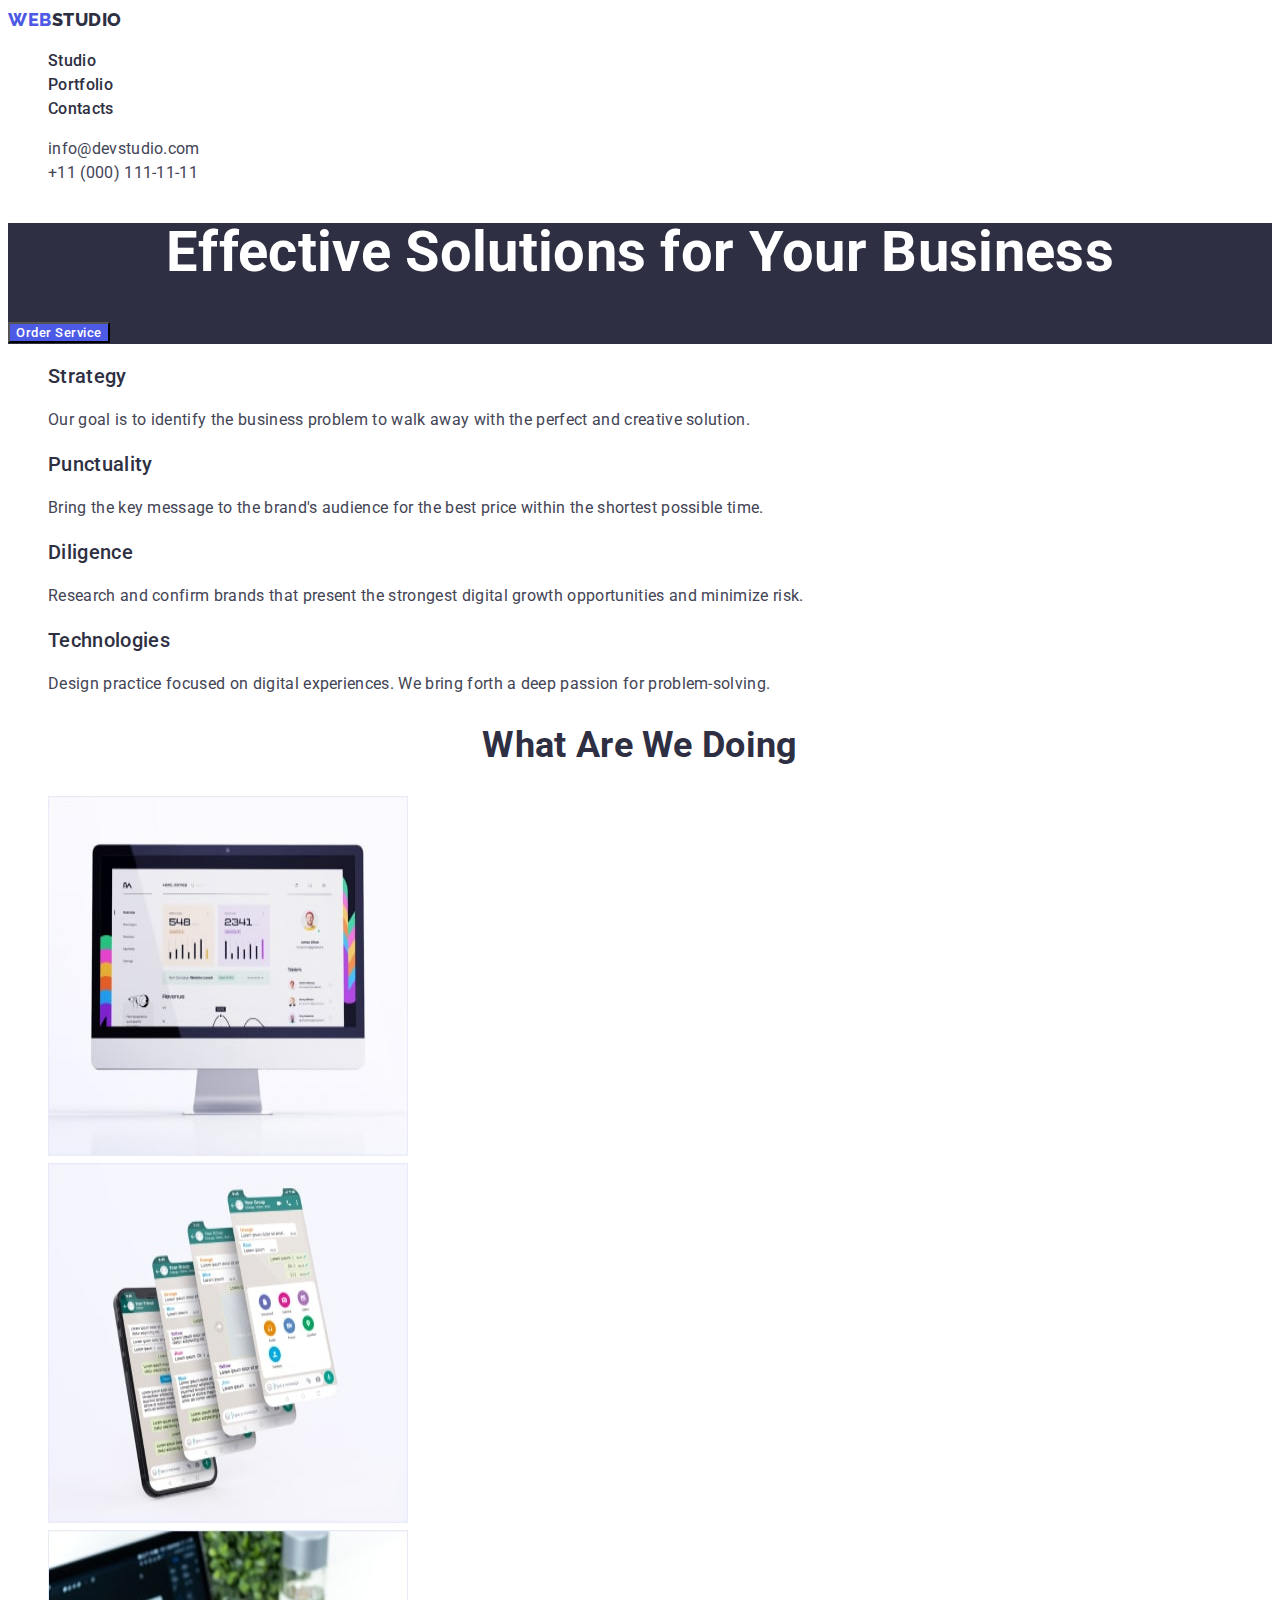
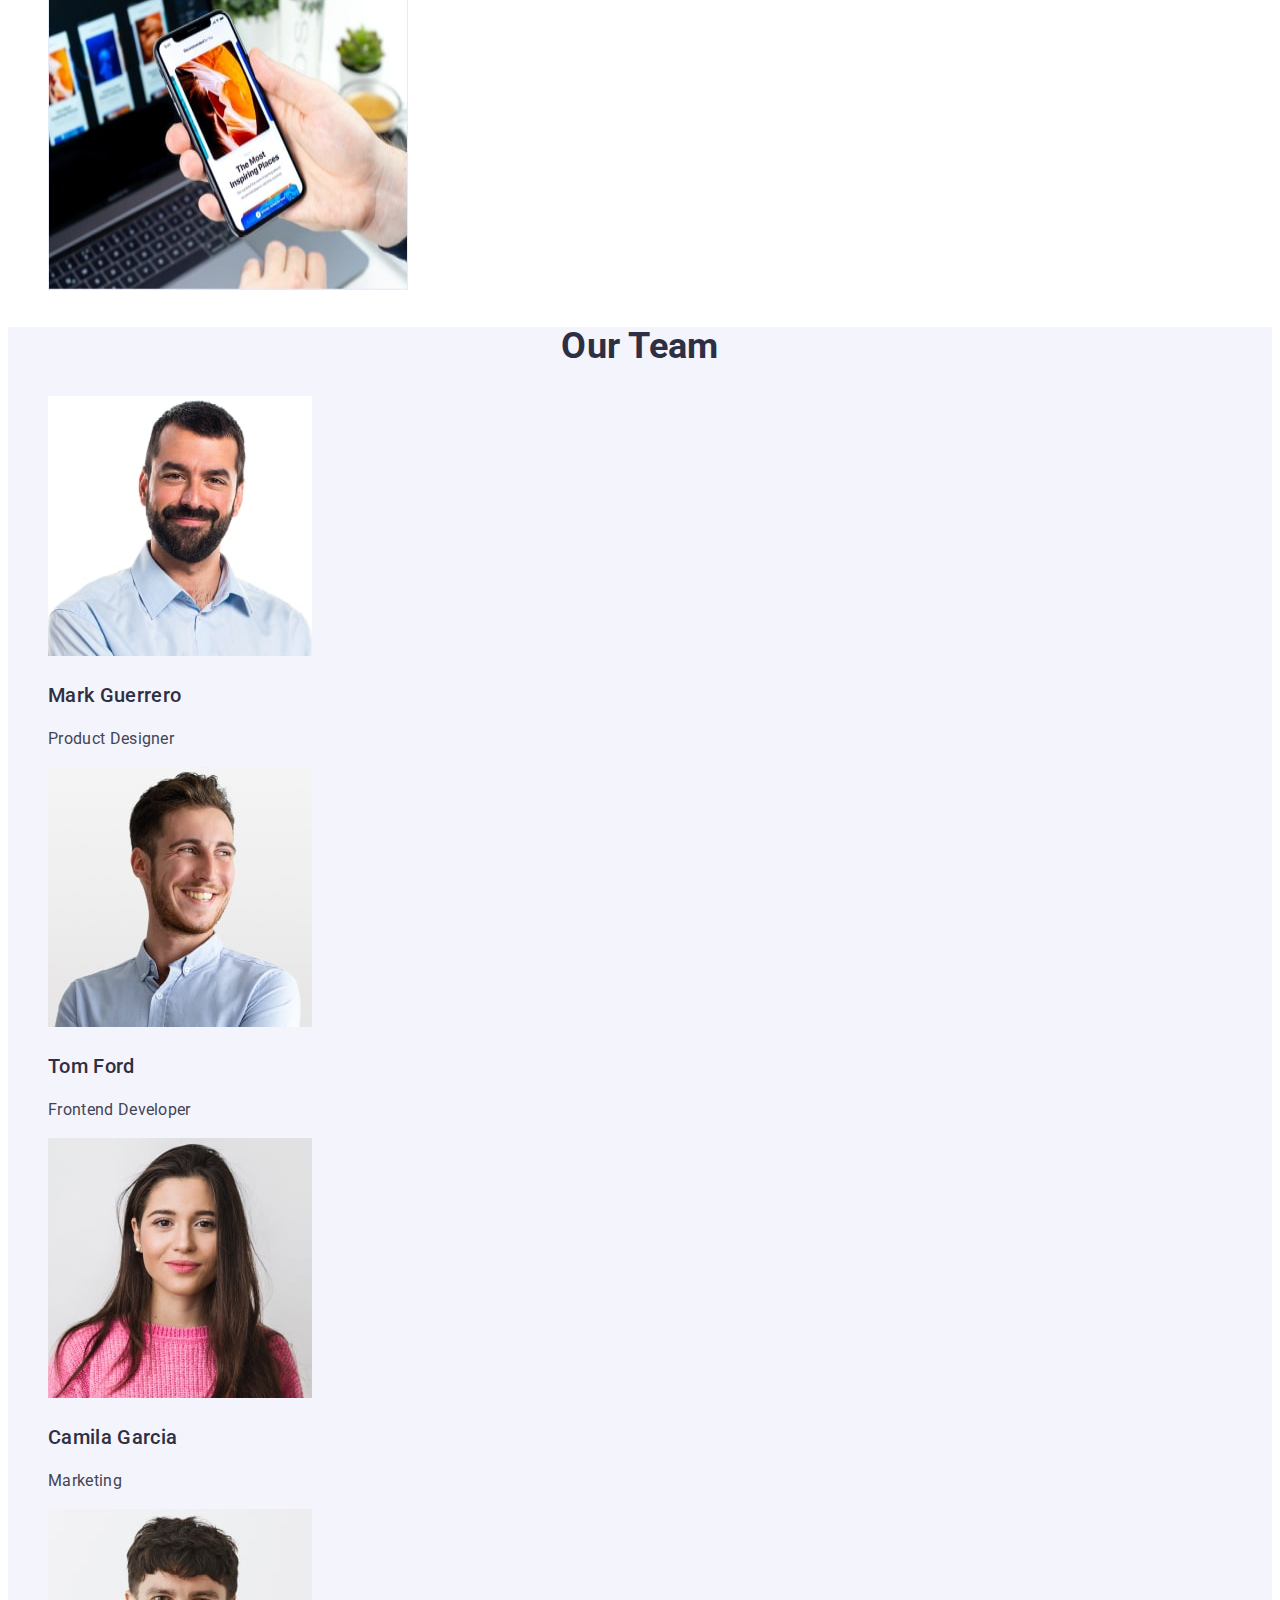
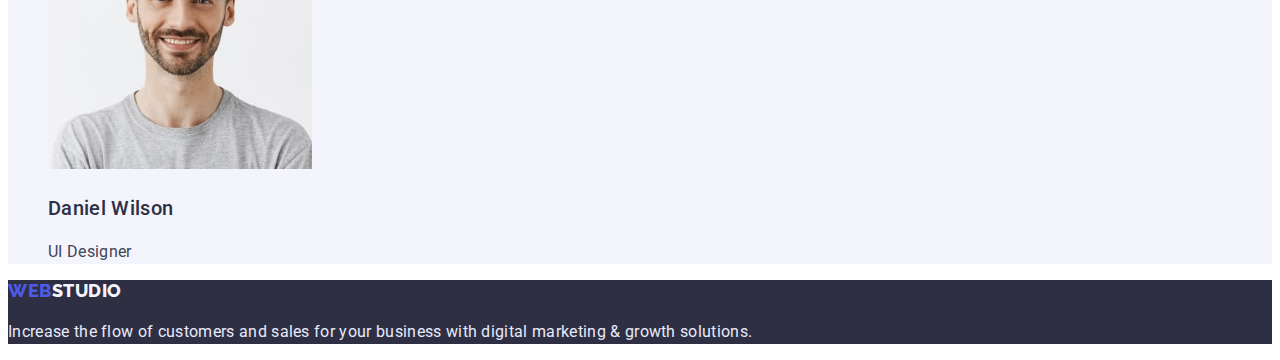
==== commit 66c3eec8: "correct mistakes" ====
--- a/index.html
+++ b/index.html
@@ -22,13 +22,13 @@
         >
         <ul class="header-list list">
           <li class="header-item">
-            <a class="header-link link" href="./index.html">Studio</a>
+            <a class="nav-link link" href="./index.html">Studio</a>
           </li>
           <li class="header-item">
-            <a class="header-link link" href="./portfolio.html">Portfolio</a>
+            <a class="nav-link link" href="./portfolio.html">Portfolio</a>
           </li>
           <li class="header-item">
-            <a class="header-link link" href="">Contacts</a>
+            <a class="nav-link link" href="">Contacts</a>
           </li>
         </ul>
       </nav>
@@ -58,29 +58,29 @@
         <h2 class="visually-hidden">Our Features</h2>
         <ul class="features-list list">
           <li class="features-item">
-            <h3 class="features-secondly-title">Strategy</h3>
-            <p class="features-description">
+            <h3 class="section-subtitle">Strategy</h3>
+            <p class="section-description">
               Our goal is to identify the business problem to walk away with the
               perfect and creative solution.
             </p>
           </li>
           <li class="features-item">
-            <h3 class="features-secondly-title">Punctuality</h3>
-            <p class="features-description">
+            <h3 class="section-subtitle">Punctuality</h3>
+            <p class="section-description">
               Bring the key message to the brand's audience for the best price
               within the shortest possible time.
             </p>
           </li>
           <li class="features-item">
-            <h3 class="features-secondly-title">Diligence</h3>
-            <p class="features-description">
+            <h3 class="section-subtitle">Diligence</h3>
+            <p class="section-description">
               Research and confirm brands that present the strongest digital
               growth opportunities and minimize risk.
             </p>
           </li>
           <li class="features-item">
-            <h3 class="features-secondly-title">Technologies</h3>
-            <p class="features-description">
+            <h3 class="section-subtitle">Technologies</h3>
+            <p class="section-description">
               Design practice focused on digital experiences. We bring forth a
               deep passion for problem-solving.
             </p>
@@ -89,7 +89,7 @@
       </section>
       <!-- WHAT ARE WE DOING? -->
       <section class="our-work">
-        <h2 class="our-work-title">What are we doing</h2>
+        <h2 class="section-title">What are we doing</h2>
         <ul class="our-work-list list">
           <li class="our-work-item">
             <img
@@ -119,7 +119,7 @@
       </section>
       <!-- OUR TEAM -->
       <section class="team">
-        <h2 class="team-title">Our Team</h2>
+        <h2 class="section-title">Our Team</h2>
         <ul class="team-list list">
           <li class="team-item">
             <img
@@ -129,8 +129,8 @@
               width="264"
               height="260"
             />
-            <h3 class="team-name">Mark Guerrero</h3>
-            <p class="team-job">Product Designer</p>
+            <h3 class="section-subtitle">Mark Guerrero</h3>
+            <p class="section-description">Product Designer</p>
           </li>
           <li class="team-item">
             <img
@@ -140,20 +140,19 @@
               width="264"
               height="260"
             />
-            <h3 class="team-name">Tom Ford</h3>
-            <p class="team-job">Frontend Developer</p>
+            <h3 class="section-subtitle">Tom Ford</h3>
+            <p class="section-description">Frontend Developer</p>
           </li>
           <li class="team-item">
             <img
               class="team-link"
-              class="team-job"
               src="./images/worker3.jpg"
               alt="worker3"
               width="264"
               height="260"
             />
-            <h3 class="team-name">Camila Garcia</h3>
-            <p class="team-job">Marketing</p>
+            <h3 class="section-subtitle">Camila Garcia</h3>
+            <p class="section-description">Marketing</p>
           </li>
           <li class="team-item">
             <img
@@ -162,10 +161,9 @@
               alt="worker4"
               width="264"
               height="260"
-              class="team-name"
             />
-            <h3 class="team-name">Daniel Wilson</h3>
-            <p class="team-job">UI Designer</p>
+            <h3 class="section-subtitle">Daniel Wilson</h3>
+            <p class="section-description">UI Designer</p>
           </li>
         </ul>
       </section>
--- a/css/styles.css
+++ b/css/styles.css
@@ -9,6 +9,7 @@
   --light-color: #f4f4fd;
   --modal-overlay-color: #2e2f42;
   --hero-background-color: #2e2f42;
+  --white-color: #ffffff;
 }
 .list {
   list-style: none;
@@ -22,12 +23,13 @@
   letter-spacing: 0.02em;
   line-height: 1.5;
   color: var(--text-color);
+  background-color: var(--white-color);
+  font-size: 16px;
 }
 
 /* HEADER  */
 
 .header {
-  background-color: #ffffff;
 }
 .main-nav {
 }
@@ -36,43 +38,29 @@
   font-weight: 800;
   font-size: 18px;
   line-height: 1.33;
-  display: flex;
-  align-items: center;
   letter-spacing: 0.03em;
   text-transform: uppercase;
   color: var(--dark-color);
 }
 
 .accent-logo {
-  font-family: "Raleway", sans-serif;
-  font-weight: 800;
-  font-size: 18px;
-  line-height: 1.33;
-  display: flex;
-  align-items: center;
-  letter-spacing: 0.03em;
-  text-transform: uppercase;
   color: var(--primary-brand-color);
 }
 .header-list {
 }
 .header-item {
 }
-.header-link {
-  font-weight: 500;
-  font-size: 16px;
-  color: var(--dark-color);
-}
-.header-link:hover,
-.header-link:focus {
-  font-weight: 500;
-  font-size: 16px;
+.nav-link {
+  font-weight: 500;
+  color: var(--dark-color);
+}
+.nav-link:hover,
+.nav-link:focus {
+  font-weight: 500;
   color: var(--pressed-state-color);
 }
 
 .header-contacts {
-  font-style: normal;
-  font-size: 16px;
 }
 .contacts-list {
 }
@@ -80,6 +68,7 @@
 }
 .contacts-link {
   color: var(--text-color);
+  font-style: normal;
 }
 .contacts-link:hover,
 .contacts-link:focus {
@@ -96,33 +85,23 @@
   font-size: 56px;
   line-height: 1.07;
   text-align: center;
-  color: #ffffff;
+  color: var(--white-color);
 }
 
 .main-btn {
   font-family: "Roboto", sans-serif;
   background-color: var(--primary-brand-color);
-  color: #ffffff;
-  font-weight: 500;
-  font-size: 16px;
-  display: flex;
-  align-items: center;
+  color: var(--white-color);
+  font-weight: 500;
   letter-spacing: 0.04em;
   cursor: pointer;
 }
 .main-btn:hover,
 .main-btn:focus {
-  font-family: "Roboto", sans-serif;
   background: var(--pressed-state-color);
   box-shadow: 0px 4px 4px rgba(0, 0, 0, 0.15);
   border-radius: 4px;
-  color: #ffffff;
-  font-weight: 500;
-  font-size: 16px;
-  display: flex;
-  align-items: center;
-  letter-spacing: 0.04em;
-  cursor: pointer;
+  color: var(--white-color)
 }
 
 /* FEATURES */
@@ -145,21 +124,17 @@
 }
 .features-item {
 }
-.features-secondly-title {
+.section-subtitle {
   font-weight: 500;
   font-size: 20px;
   line-height: 1.2;
   color: var(--dark-color);
 }
-
-.features-description {
-  font-size: 16px;
-}
 /* ----- WHAT ARE WE DOING? ------- */
 
 .our-work {
 }
-.our-work-title {
+.section-title {
   font-size: 36px;
   line-height: 1.11;
   text-align: center;
@@ -176,32 +151,11 @@
 .team {
   background-color: var(--light-color);
 }
-
-.team-title {
-  font-size: 36px;
-  line-height: 1.11;
-  text-align: center;
-  text-transform: capitalize;
-  color: var(--dark-color);
-}
-
 .team-list {
 }
 .team-item {
 }
 .team-link {
-}
-.team-name {
-  color: var(--dark-color);
-  font-weight: 500;
-  font-size: 20px;
-  line-height: 1.2;
-  text-align: center;
-}
-
-.team-job {
-  font-size: 16px;
-  text-align: center;
 }
 
 /* FOOTER */
@@ -215,27 +169,16 @@
   font-weight: 800;
   font-size: 18px;
   line-height: 1.16;
-  display: flex;
-  align-items: center;
   letter-spacing: 0.03em;
   text-transform: uppercase;
   color: var(--light-color);
 }
 
 .accent-logo {
-  font-family: "Raleway", sans-serif;
-  font-weight: 800;
-  font-size: 18px;
-  line-height: 1.16;
-  display: flex;
-  align-items: center;
-  letter-spacing: 0.03em;
-  text-transform: uppercase;
   color: var(--primary-brand-color);
 }
 
 .footer-description {
-  font-size: 16px;
   color: var(--accent-color);
 }
 
@@ -257,12 +200,9 @@
 }
 .filter-buttons:hover,
 .filter-buttons:focus {
-  font-family: "Roboto", sans-serif;
   background: var(--pressed-state-color);
-  box-shadow: 0px 3px 1px rgba(0, 0, 0, 0.1), 0px 2px 1px rgba(0, 0, 0, 0.08),
-    0px 2px 2px rgba(0, 0, 0, 0.12);
-  border-radius: 4px;
-  color: #ffffff;
+  box-shadow: 0px 3px 1px rgba(0, 0, 0, 0.1), 0px 2px 1px rgba(0, 0, 0, 0.08),0px 2px 2px rgba(0, 0, 0, 0.12);
+  color: var(--white-color);
 }
 /* --------PORTFOLIO EXAMPLES----------- */
 
@@ -274,14 +214,3 @@
 }
 .examples-img {
 }
-.examples-title {
-  font-weight: 500;
-  font-size: 20px;
-  line-height: 1.2;
-  color: var(--dark-color);
-}
-
-.examples-description {
-  font-size: 16px;
-  color: var(--text-color);
-}
